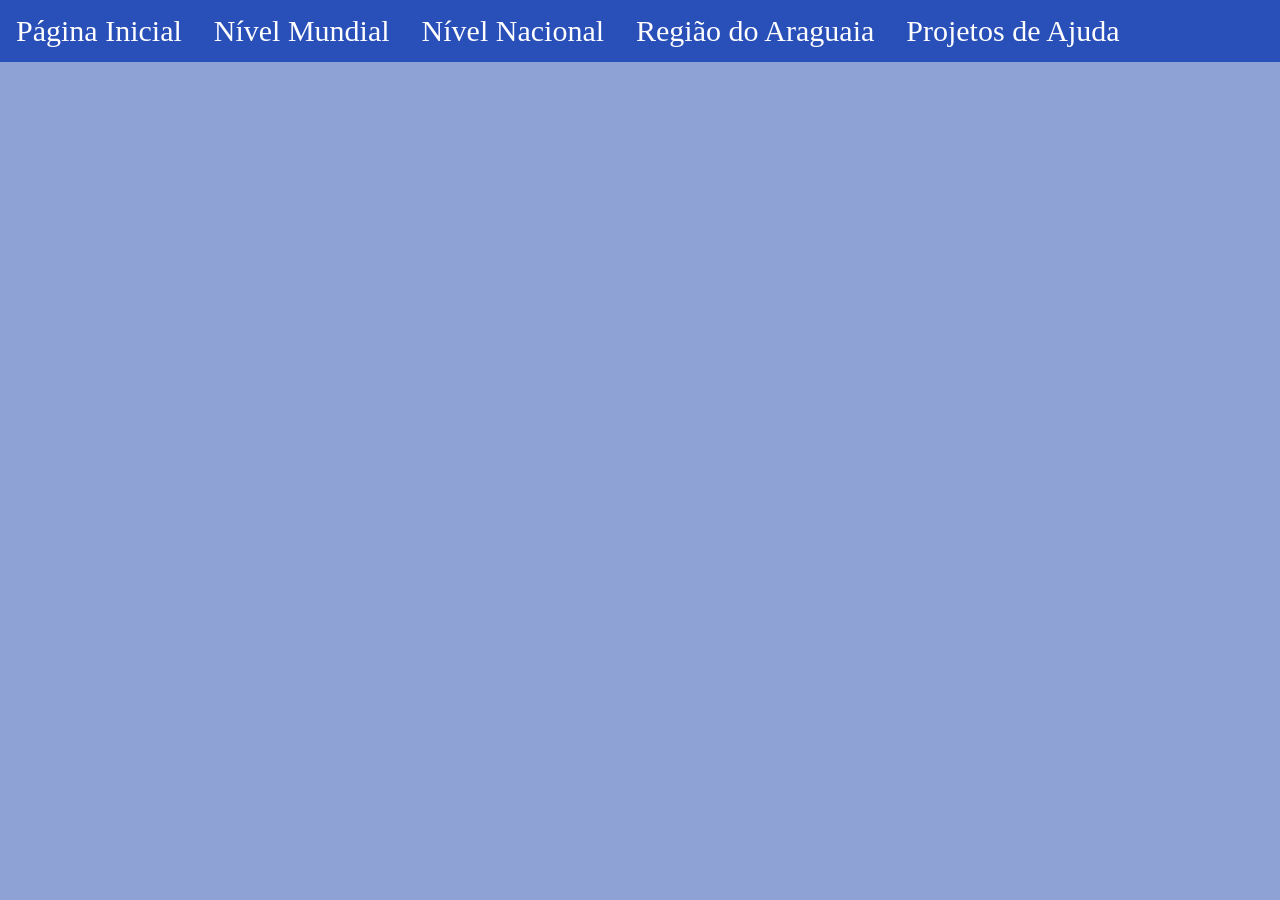
==== ajuda.html @ cc2978aa "Add files via upload" ====
<!DOCTYPE html>
<html>
<head>
    
  <link rel="stylesheet" href="index.css">
<title>Projetos</title>
</head>
<body>
      <ul>
    <li><a href="index.html">Página Inicial</a></li>
    <li><a href="mundial.html">Nível Mundial</a></li>
    <li><a href="nacional.html">Nível Nacional</a></li>
    <li><a href="araguaia.html">Região do Araguaia</a></li>
    <li><a href="ajuda.html">Projetos de Ajuda</a></li>
  </ul>
  <br>
</body>

</html>
---- index.css ----
body {
  background-color: rgb(143, 162, 214);
   margin: 0;
   padding: 0;
   min-height: 100vh;
}
h2 {
  color: rgb(27, 28, 136)
   display: flex;
  justify-content: center; 
  text-align: center;
  font-size: 30px;
  margin-bottom: 40px;
}

h1 {
  color: rgb(0, 10, 70)
   display: flex;
  justify-content: center; 
  text-align: center;
  font-size: 70px;
  margin-bottom: 40px;
  margin-top: 50px;
}
p {
  color: rgb(0, 21, 114);
  margin-bottom: 20px;
  font-size: 25px;
  margin-right: 40px;
  margin-left: 40px;
  text-align: center;

}
img {
    width: 300px;
    height: 300px;
    object-fit: contain;
    justify-content: center; 
    align-items: center;    
    display: block;
    margin-left: auto;
    margin-right: auto;
    margin-top: 30px;
    width: 40%
}

a {
  color:rgb(0, 7, 73)"
  width: 200px; 
  margin: 0 auto;
  text-align: center;
  font-size: 30px;
  text-decoration: none;

}

   ul { /* bar styles */
      list-style-type: none;
      margin: 0;
      padding: 0;
      background-color: #294fb9;
      overflow: hidden;
      position: fixed; /* this will make the navbar stick to the top of the page */
      top: 0;
      width: 100%;
    }
    li {
      float: left;
    }
    li a { /* Styling for buttons */
      display: block;
      color: white;
      text-align: center;
      padding: 14px 16px;
      text-decoration: none;
    }
    li a:hover { /* on hover change color */
      background-color: #11085e;
    }

    div {
  width: 1300px;
  margin:auto;
  background-color: rgb(154, 184, 228); /* Cor de fundo */
  padding: 2px; 
}

/* Configuração geral da tabela */
table {
  width: 50%;
  border-collapse: collapse; /* Une as bordas para um visual limpo */
  font-family: sans-serif;
  margin: auto;
  font-size: 16px;
  text-align: center;
  table-layout: auto;
}

/* Estilização do Cabeçalho (th) */
th {
  background-color: #4e76e6; /* Cor escura profissional */
  color: rgb(207, 150, 204);
  padding: 12px 15px;
  text-transform: uppercase;
  font-size: 14px;
  letter-spacing: 1px;

}

/* Estilização das Células (td) */
td {
  padding: 12px 15px;
  border-bottom: 1px solid #010a31;
}

/* Efeito Zebra (cores alternadas nas linhas) */
tr:nth-child(even) {
  background-color: #2a54af;
}

/* Efeito de destaque ao passar o mouse (Interatividade) */
tr:hover {
  background-color: #1b19c0;
  transition: 0.2s;
}

/* Bordas externas suaves (opcional) */
table {
  border-radius: 5px 5px 0 0;
  overflow: hidden; /* Garante que o arredondado funcione no topo */
}

href {
  color: rgb(0, 21, 114);
  margin-bottom: 50px;
  font-size: 25px;
  margin-right: auto;
  margin-left: auto;
  text-align: center;

}
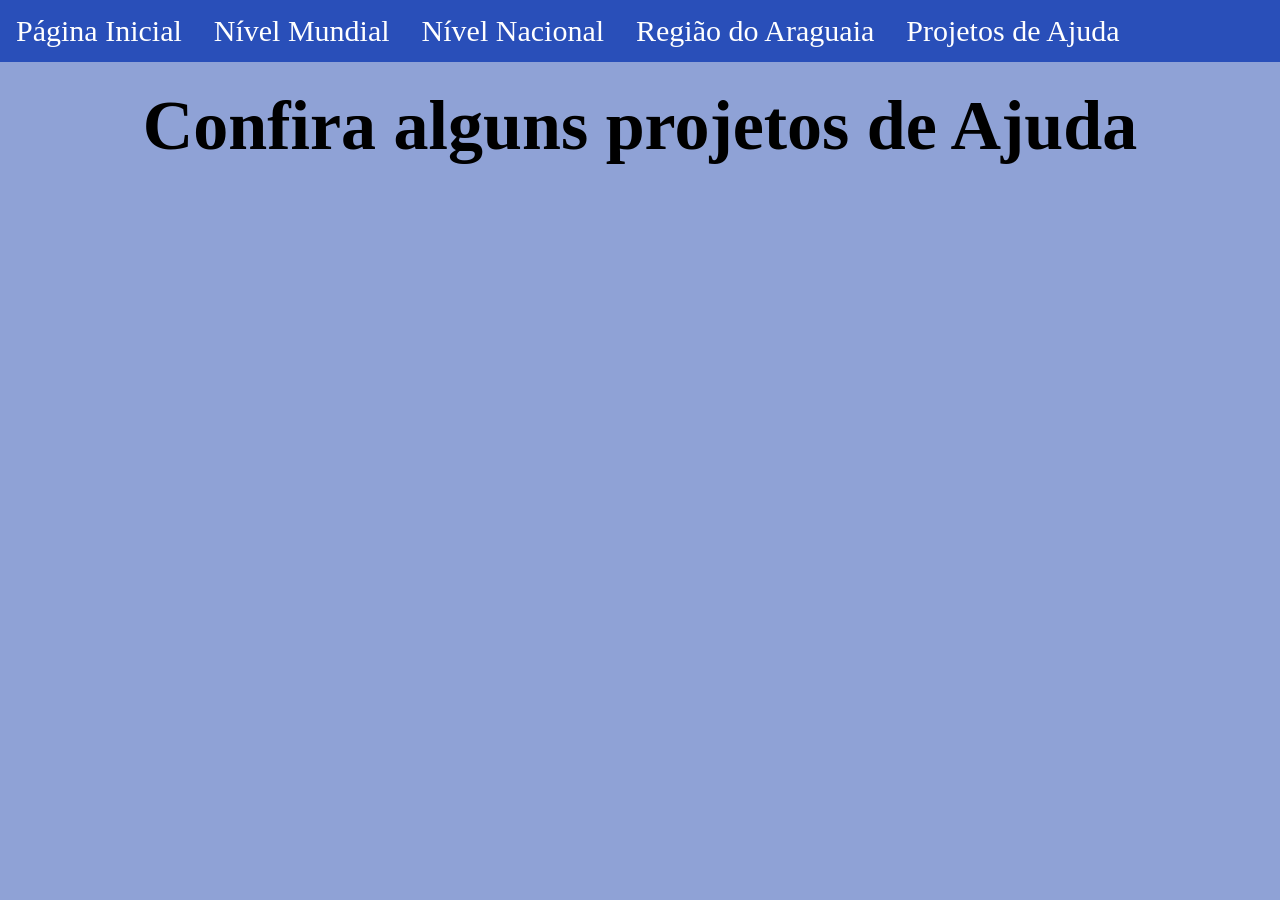
==== commit 4a5d09bb: "Update ajuda.html" ====
--- a/ajuda.html
+++ b/ajuda.html
@@ -14,6 +14,8 @@
     <li><a href="ajuda.html">Projetos de Ajuda</a></li>
   </ul>
   <br>
+  <br>
+  <h1>Confira alguns projetos de Ajuda</h1>
 </body>
 
-</html>+</html>
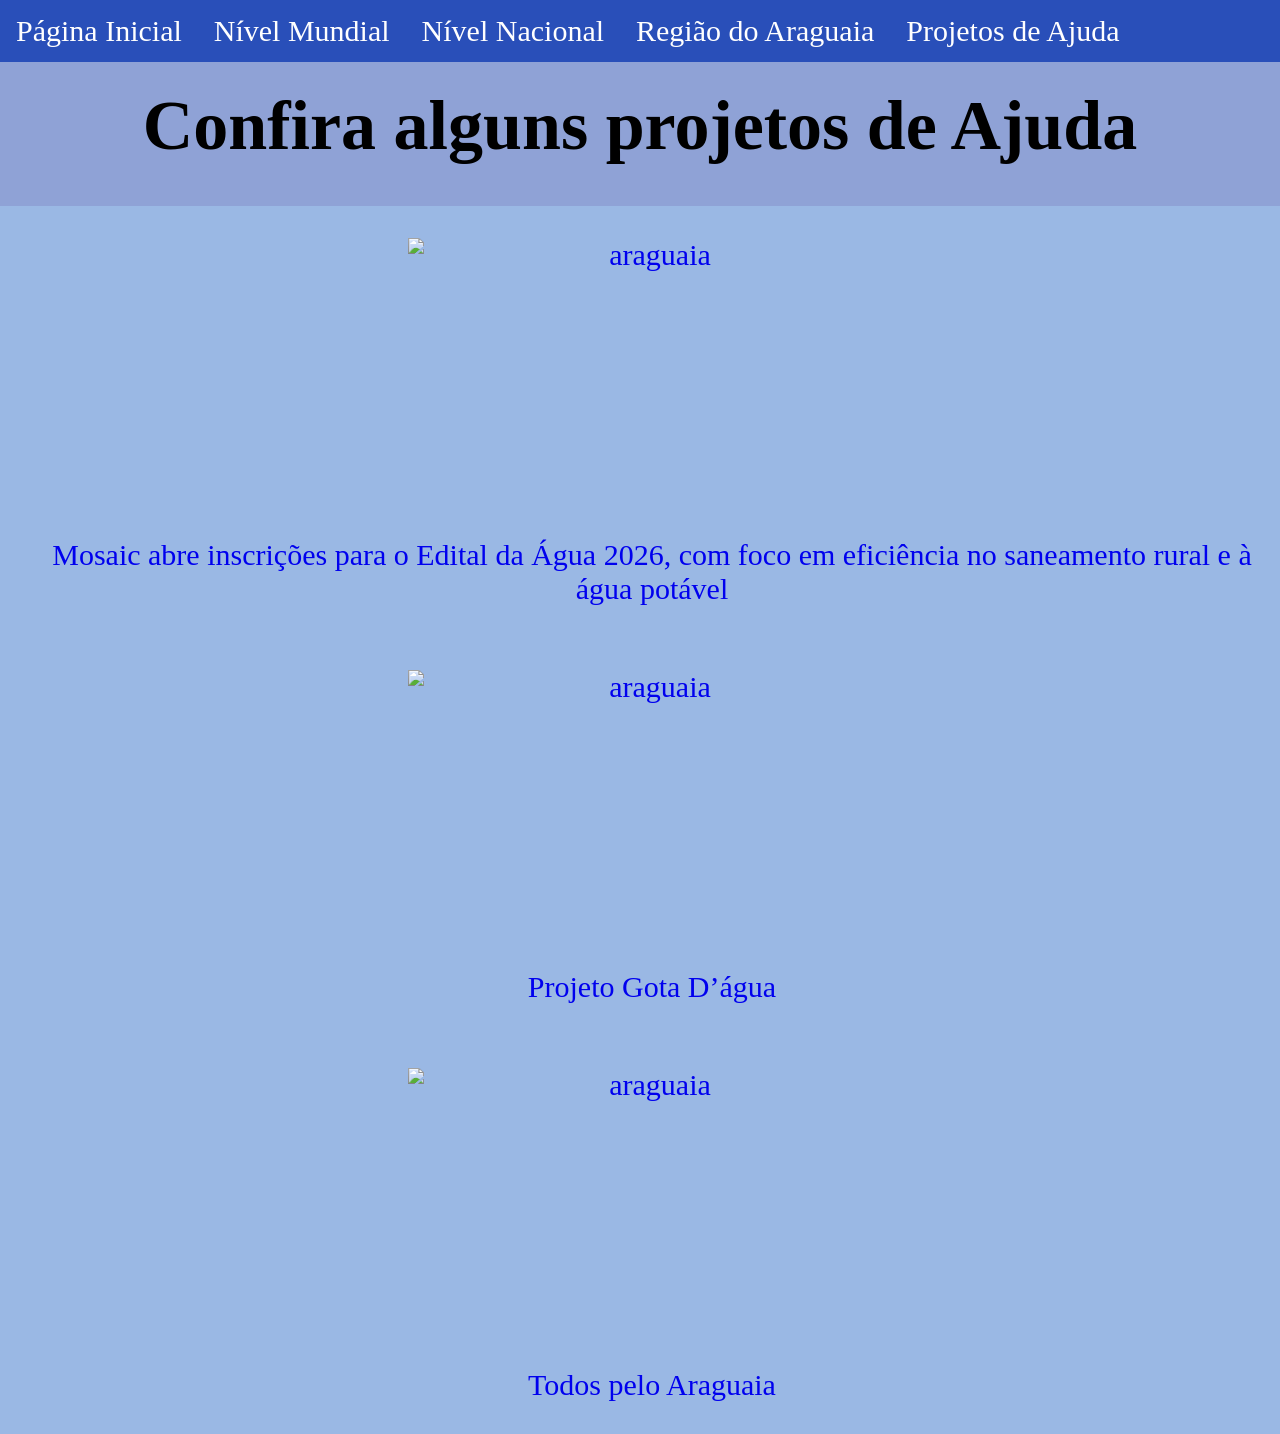
==== commit ec53dfa4: "Add project links and images to ajuda.html" ====
--- a/ajuda.html
+++ b/ajuda.html
@@ -16,6 +16,31 @@
   <br>
   <br>
   <h1>Confira alguns projetos de Ajuda</h1>
+  <div>
+    <a href="https://www.idis.org.br/mosaic-abre-inscricoes-para-o-edital-da-agua-2026-com-foco-em-eficiencia-no-saneamento-rural-e-a-agua-potavel/" target="_blank">
+    <figure>
+        <img src="projetoaraguaia.png" alt="araguaia">
+        <figcaption>Mosaic abre inscrições para o Edital da Água 2026, com foco em eficiência no saneamento rural e à água potável</figcaption>
+    </figure>
+</a>
+  </div>
+    <div>
+    <a href="https://agua.org.br/projeto-gota-dagua/" target="_blank">
+    <figure>
+        <img src="projeto2.jpg" alt="araguaia">
+        <figcaption>Projeto Gota D’água </figcaption>
+    </figure>
+</a>
+  </div>
+    <div>
+    <a href="https://www.instagram.com/todospeloaraguaiamt/" target="_blank">
+    <figure>
+        <img src="projeto3.jpg" alt="araguaia">
+        <figcaption>Todos pelo Araguaia</figcaption>
+    </figure>
+</a>
+  </div>
+  
 </body>
 
 </html>
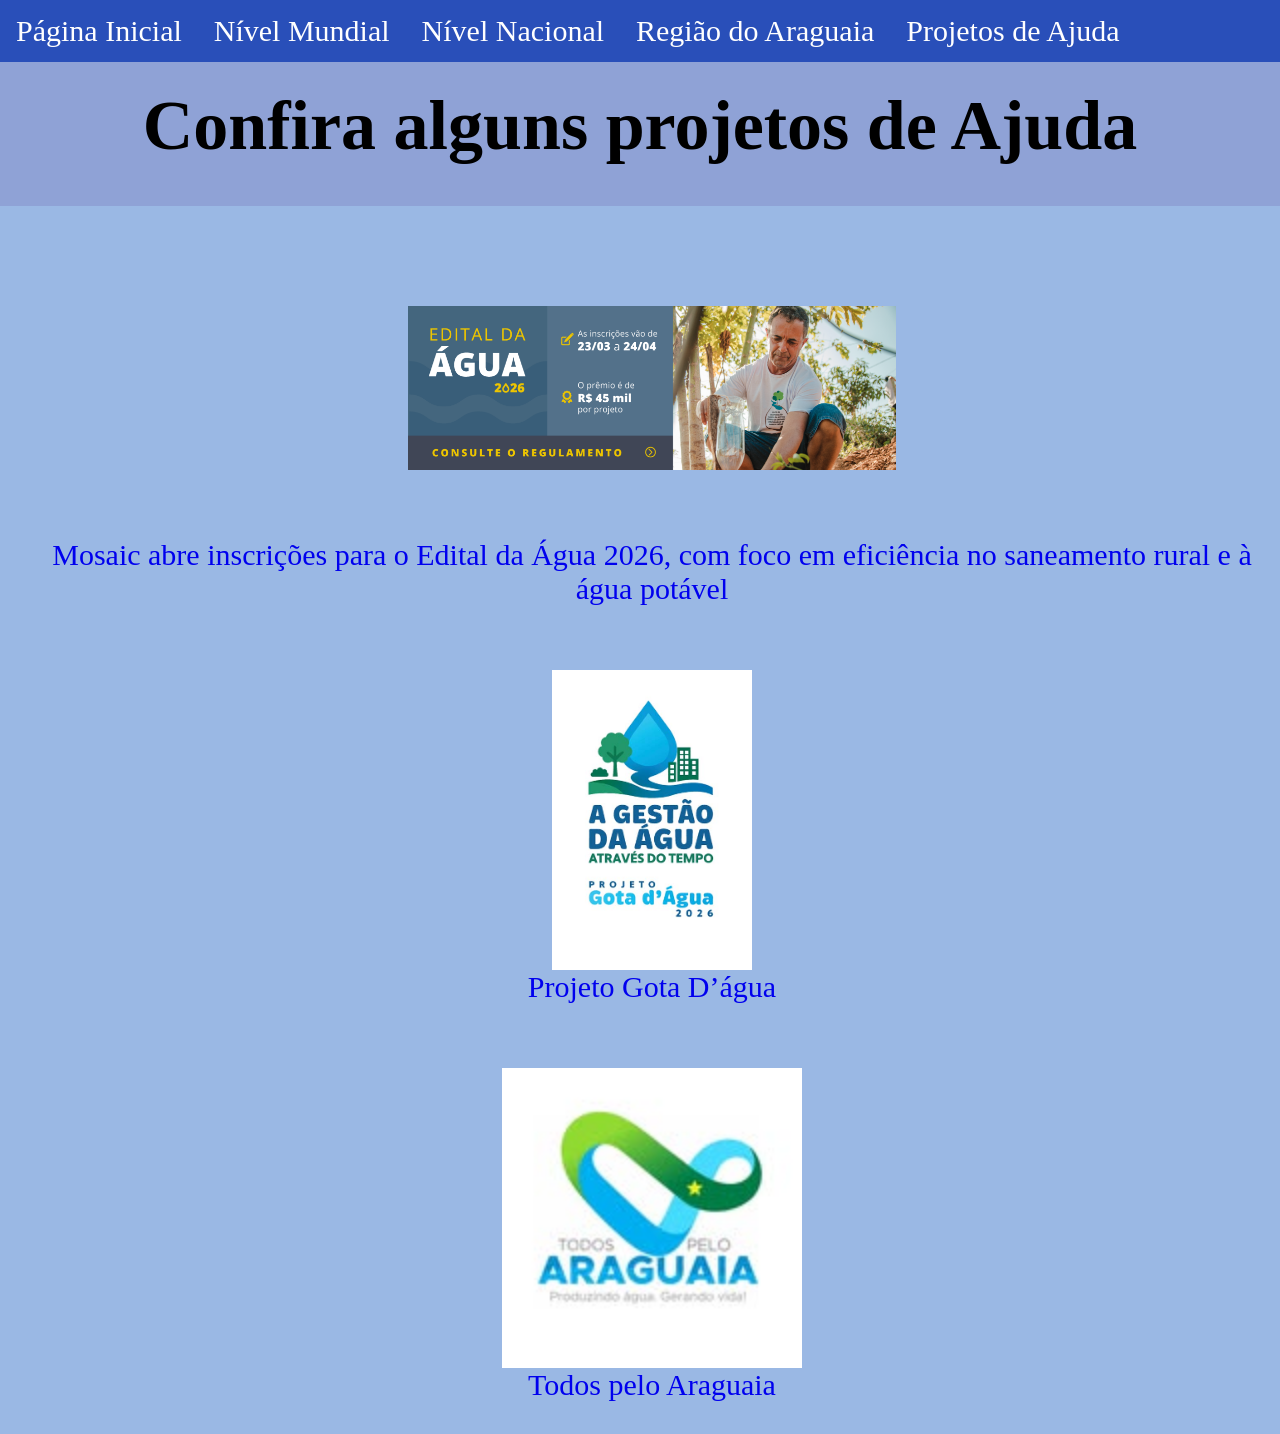
==== commit c252db98: "Add files via upload" ====
--- a/ajuda.html
+++ b/ajuda.html
@@ -43,4 +43,4 @@
   
 </body>
 
-</html>
+</html>
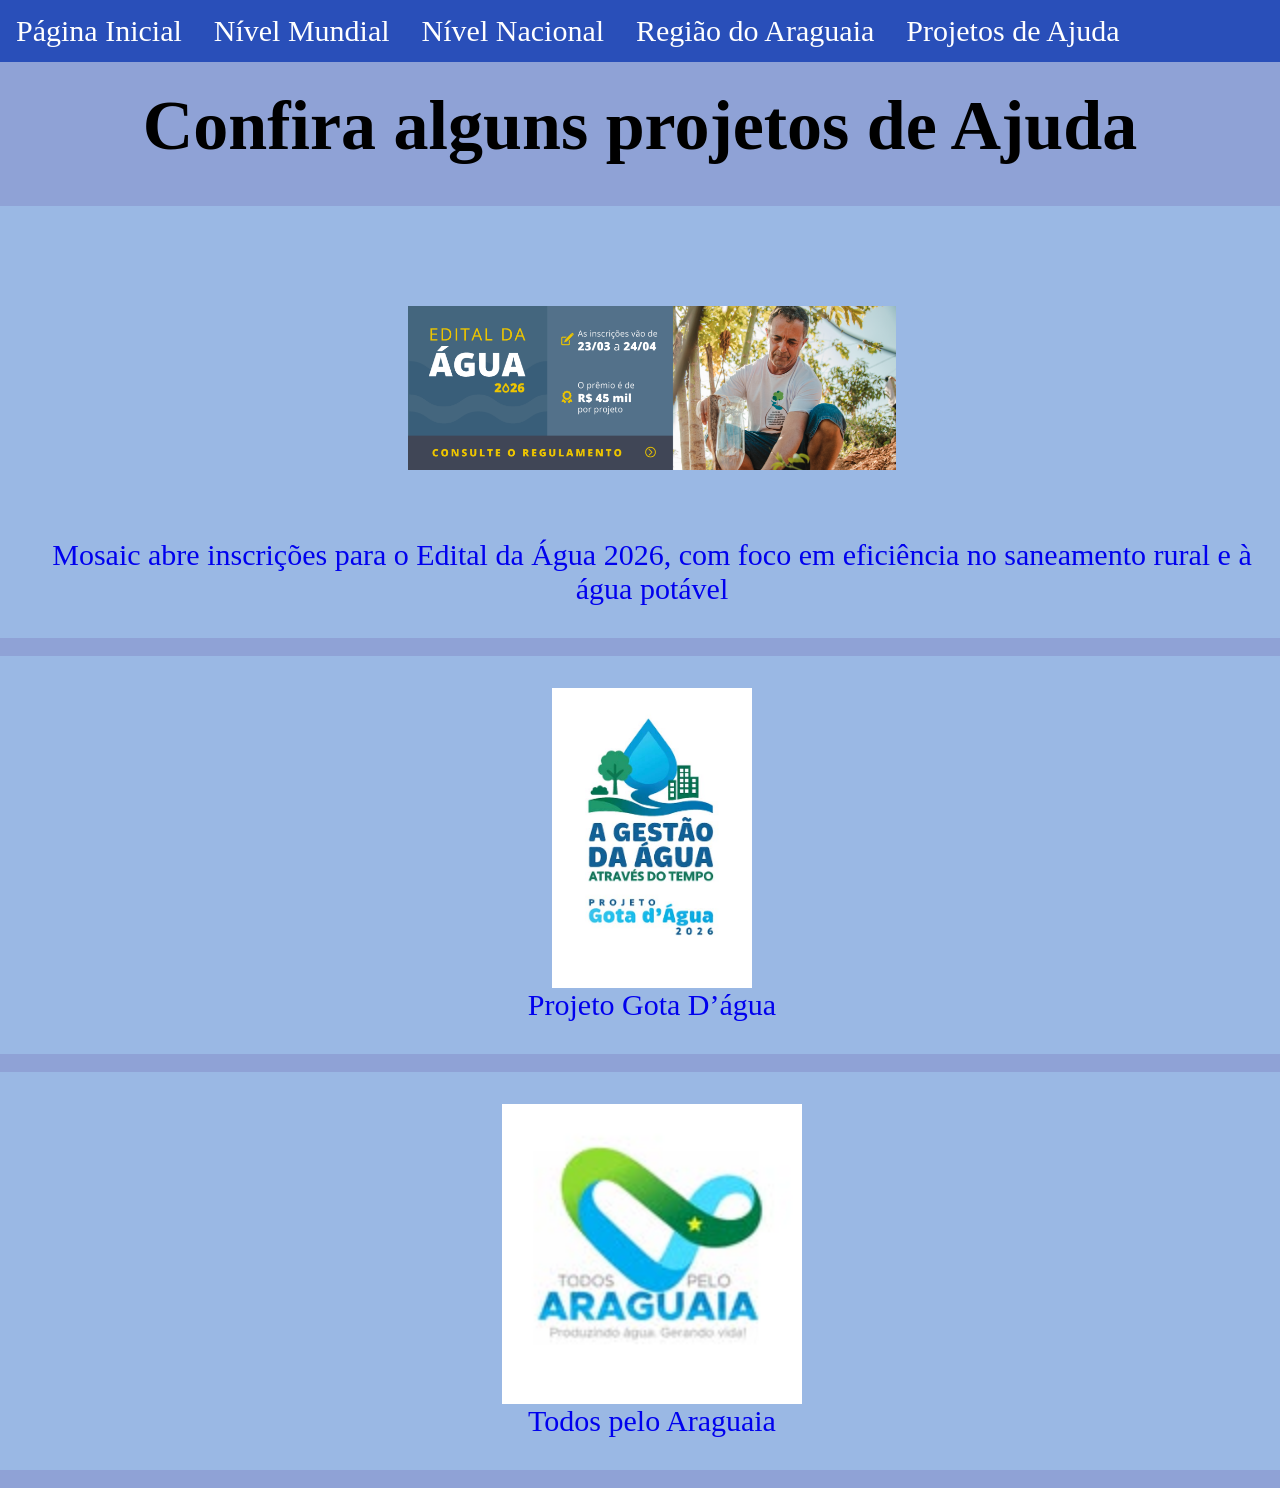
==== commit ac4172d1: "Update ajuda.html" ====
--- a/ajuda.html
+++ b/ajuda.html
@@ -24,6 +24,7 @@
     </figure>
 </a>
   </div>
+  <br>
     <div>
     <a href="https://agua.org.br/projeto-gota-dagua/" target="_blank">
     <figure>
@@ -32,6 +33,7 @@
     </figure>
 </a>
   </div>
+  <br>
     <div>
     <a href="https://www.instagram.com/todospeloaraguaiamt/" target="_blank">
     <figure>
@@ -40,7 +42,8 @@
     </figure>
 </a>
   </div>
+  <br>
   
 </body>
 
-</html>+</html>
